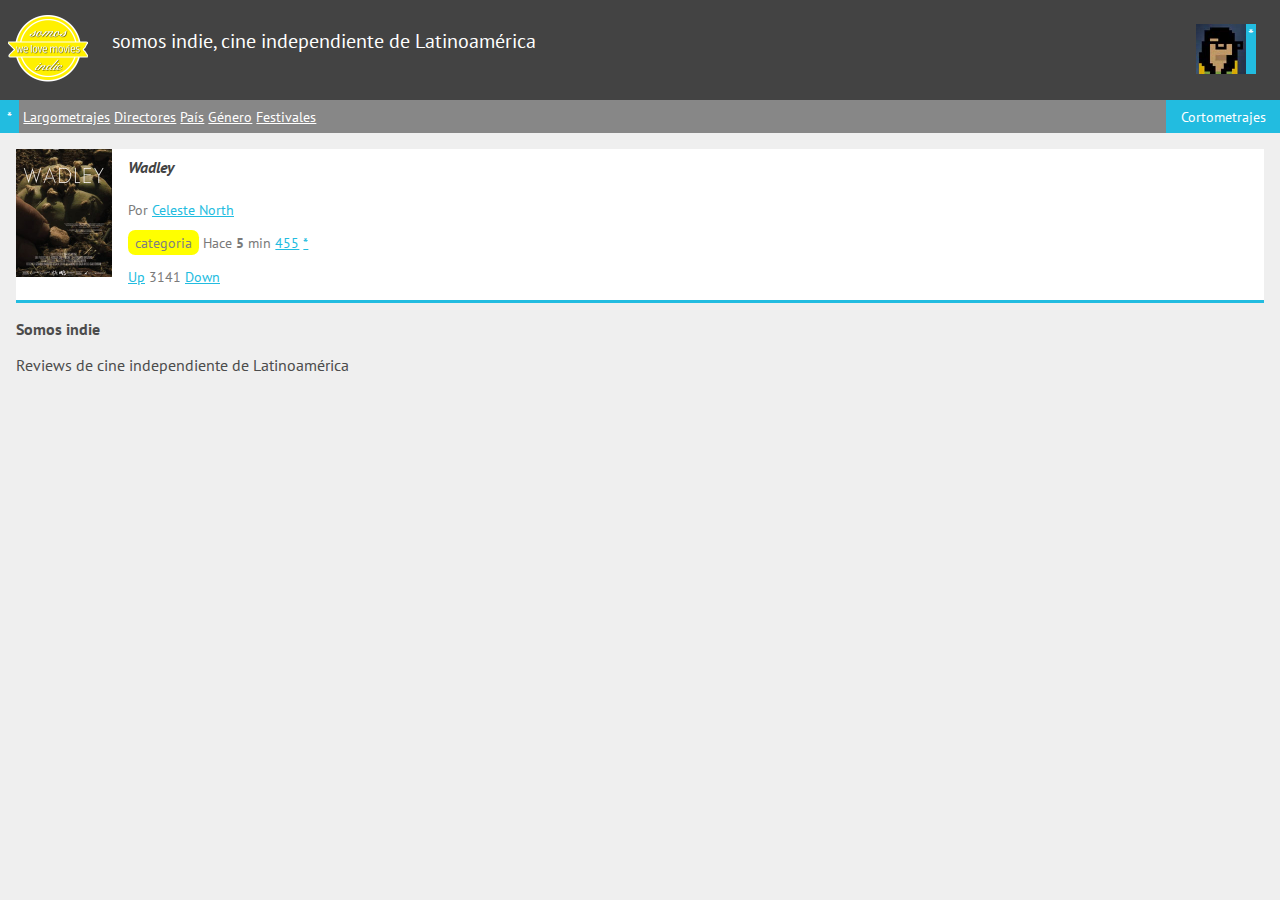
==== index.html @ f7ad8367 "Primer comit" ====
<!DOCTYPE html>
<html lang="es">
<head>
	<meta charset="utf-8" />
	<title>somos indie</title>
	<link rel="stylesheet" href="normalize.css" />
	<link href='http://fonts.googleapis.com/css?family=PT+Sans:400,700,400italic,700italic' rel='stylesheet' type='text/css' />
	<link rel="stylesheet" href="estilos.css" />		
</head>
<body>
	<!--aqui empieza el header-->
	<header>
		<figure id="logo">
			<img src="logo.png" />
		</figure>
		<h1 id "titulo_header">somos indie, cine independiente de Latinoamérica</h1>
		<figure id="avatar">
			<img src="avatar.jpg" />
			<figcaption>
				*
			</figcaption>
		</figure>
	</header>

	<nav>
		<ul>
			<li id="flechita_nav"><a href="#">*</a></li>
			<li><a href="#">Largometrajes</a></li>
			<li><a href="#">Directores</a></li>
			<li><a href="#">País</a></li>
			<li><a href="#">Género</a></li>
			<li><a href="#">Festivales</a></li>
			<li id="cortos"><a href="#">Cortometrajes</a></li>
		</ul>
	</nav>

	<section id="contenido">
		<article class="item">
			<figure class="poster">
				<img src="imagen.jpg"/>
			</figure>
			<h2 class="titulo">
				<a href="#">Wadley</a>
			</h2>	
				<p class="autor">
					Por <a href="#">Celeste North</a>
				</p>
				<p class="datos_item">
					<a class="tag_item" href="#">categoria</a>
					<span class="fecha_item">Hace <strong>5</strong> min</span>
					<a class="comentarios_item" href="#">455</a>
					<a class="guardar_item" href="#">*</a>
				</p>
				<p class="votacion">
					<a class="up" href="#">Up</a>
					3141
					<a class="down" href="#">Down</a>
				</p>
			
		</article>
	<section>
	<footer>
		<p><strong>Somos indie</strong></p>
		<p>Reviews de cine independiente de Latinoamérica</p>
	</footer>

</body>
</html>
---- estilos.css ----
a
{
	color: #22BCE0;
}

body
{
	background: #EFEFEF;
	color: #4C4C4C;
	font-family: "PT Sans", Arial;
	font-size: 16px;
	margin: 0;
}

/*
estilos del header
*/

header
{
	background: #434343;
	color: white;
	margin: 0;
	padding: 0.5em;
}
header figure, header h1
{
	display: inline-block;
	vertical-align: top;
}

header h1
{
	font-size: 20px;
	font-weight: normal;
	margin: 1em 0 0 1em;
	width: 60%;
}

header #avatar
{
	float: right;
	margin: 1em 1em 0 0;
}

header #avatar figcaption
{
	background: #22BCE0;
	float: right;
	height: 50px;
	padding: 0 2px;
}
header #avatar img
{
	width: 50px;
	float: left;

}

header #logo img 
{
	width: 80px;

}

nav
{
	background: #878787;
	font-size: 0.9em;
}

nav ul
{
	list-style: none;
	margin: 0;
	padding: 0;
}

nav ul li
{
	display: inline-block;
	vertical-align: top;
}

nav ul li a
{
	color: white;
	display: block;
	padding: 0.5em 0;
}

nav #flechita_nav a
{
	background: #22BCE0;
	padding: 0.5em;
	text-decoration: none;
}

nav #cortos
{
	float: right;
	margin-right: 0;
}

nav #cortos a
{
	background: #22BCE0;
	padding: 0.5em 1em;
	text-decoration: none;
}
#contenido
{
	margin: 1em;
}

#contenido .item
{
	background: white;
	border-bottom: 3px #22BCE0 solid;
}

#contenido .item .datos_item .tag_item
{
	background: yellow;
	border-radius: 0.5em;
	color: gray;
	padding: 0.2em 0.5em;
	text-decoration: none;
}

#contenido .item .poster
{
	float: left;
	margin: 0 1em 0 0;
}

#contenido .item p
{
	color: #7A7A7A;
	font-size: 0.9em;
}

#contenido .item .poster img
{
	width: 96px;
}

#contenido .item .titulo
{
	font-size: 1em;
	font-style: italic;
	padding: 0.5em 0;
}

#contenido .item .titulo a
{
	color: #444;
	text-decoration: none;
}
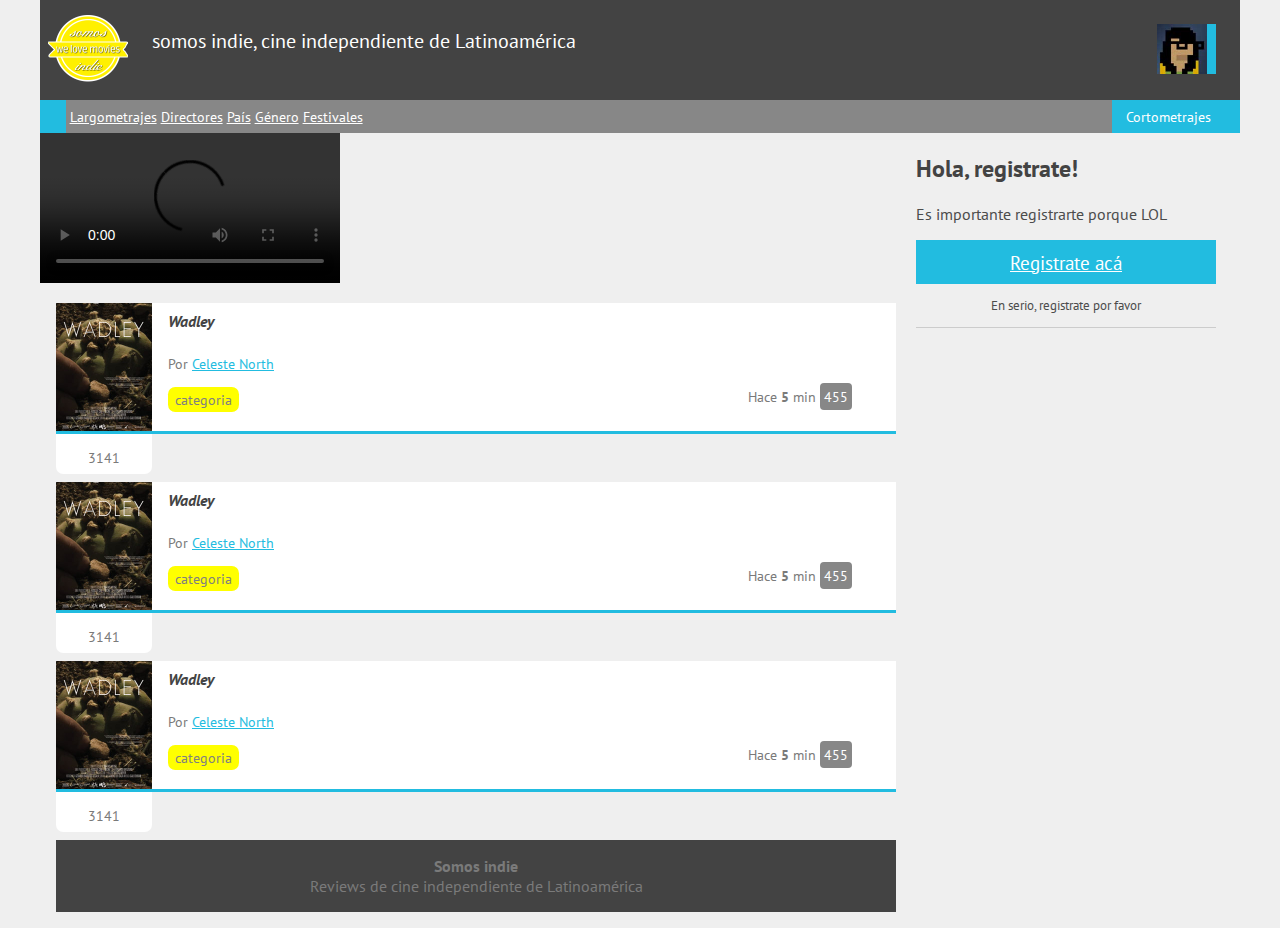
==== commit 1e921f6c: "Footer, Video y Responsive." ====
--- a/index.html
+++ b/index.html
@@ -2,10 +2,14 @@
 <html lang="es">
 <head>
 	<meta charset="utf-8" />
+	<meta name="viewport" 
+		content="width=device-width, initial-scale=1, maximum-scale=1"/>
 	<title>somos indie</title>
 	<link rel="stylesheet" href="normalize.css" />
 	<link href='http://fonts.googleapis.com/css?family=PT+Sans:400,700,400italic,700italic' rel='stylesheet' type='text/css' />
-	<link rel="stylesheet" href="estilos.css" />		
+	<link rel="stylesheet" href="estilos.css" />	
+	<link rel="stylesheet" href="responsive.css" />	
+	
 </head>
 <body>
 	<!--aqui empieza el header-->
@@ -17,14 +21,13 @@
 		<figure id="avatar">
 			<img src="avatar.jpg" />
 			<figcaption>
-				*
 			</figcaption>
 		</figure>
 	</header>
 
 	<nav>
 		<ul>
-			<li id="flechita_nav"><a href="#">*</a></li>
+			<li id="flechita_nav"><a href="#"></a></li>
 			<li><a href="#">Largometrajes</a></li>
 			<li><a href="#">Directores</a></li>
 			<li><a href="#">País</a></li>
@@ -33,6 +36,17 @@
 			<li id="cortos"><a href="#">Cortometrajes</a></li>
 		</ul>
 	</nav>
+	<aside id="bienvenida">
+		<h2>Hola, registrate!</h2>
+		<p>Es importante registrarte porque LOL</p>
+		<a id="registro" href="#">Registrate acá</a>
+		<p id="mensaje_registro">En serio, registrate por favor</p>
+	</aside>
+
+	<video width="300" controls autoplay>
+		<source src="nombredevideo.webm" type="video/webm"/>
+		<source src="nombredevideo.mp4" type="video/pm4"/>
+	</video>
 
 	<section id="contenido">
 		<article class="item">
@@ -49,15 +63,62 @@
 					<a class="tag_item" href="#">categoria</a>
 					<span class="fecha_item">Hace <strong>5</strong> min</span>
 					<a class="comentarios_item" href="#">455</a>
-					<a class="guardar_item" href="#">*</a>
+					<a class="guardar_item" href="#"></a>
 				</p>
 				<p class="votacion">
-					<a class="up" href="#">Up</a>
+					<a class="up" href="#"></a>
 					3141
-					<a class="down" href="#">Down</a>
+					<a class="down" href="#"></a>
 				</p>
 			
 		</article>
+		<article class="item">
+			<figure class="poster">
+				<img src="imagen.jpg"/>
+			</figure>
+			<h2 class="titulo">
+				<a href="#">Wadley</a>
+			</h2>	
+				<p class="autor">
+					Por <a href="#">Celeste North</a>
+				</p>
+				<p class="datos_item">
+					<a class="tag_item" href="#">categoria</a>
+					<span class="fecha_item">Hace <strong>5</strong> min</span>
+					<a class="comentarios_item" href="#">455</a>
+					<a class="guardar_item" href="#"></a>
+				</p>
+				<p class="votacion">
+					<a class="up" href="#"></a>
+					3141
+					<a class="down" href="#"></a>
+				</p>
+			
+		</article>
+		<article class="item">
+			<figure class="poster">
+				<img src="imagen.jpg"/>
+			</figure>
+			<h2 class="titulo">
+				<a href="#">Wadley</a>
+			</h2>	
+				<p class="autor">
+					Por <a href="#">Celeste North</a>
+				</p>
+				<p class="datos_item">
+					<a class="tag_item" href="#">categoria</a>
+					<span class="fecha_item">Hace <strong>5</strong> min</span>
+					<a class="comentarios_item" href="#">455</a>
+					<a class="guardar_item" href="#"></a>
+				</p>
+				<p class="votacion">
+					<a class="up" href="#"></a>
+					3141
+					<a class="down" href="#"></a>
+				</p>
+			
+		</article>
+
 	<section>
 	<footer>
 		<p><strong>Somos indie</strong></p>
--- a/estilos.css
+++ b/estilos.css
@@ -1,3 +1,13 @@
+@font-face {
+	font-family: 'icomoon';
+	src:url('fonts/icomoon.eot');
+	src:url('fonts/icomoon.eot?#iefix') format('embedded-opentype'),
+		url('fonts/icomoon.woff') format('woff'),
+		url('fonts/icomoon.ttf') format('truetype'),
+		url('fonts/icomoon.svg#icomoon') format('svg');
+	font-weight: normal;
+	font-style: normal;
+}
 a
 {
 	color: #22BCE0;
@@ -14,7 +24,23 @@
 
 /*
 estilos del header
+clases se identifican con .(punto)
+ids se identifican con # (numeral)
 */
+
+footer
+{
+	background: #434343;
+	color: #7A7A7A;
+	padding: 1em 0;
+	text-align: center;
+	width: 100%;
+}
+
+footer p
+{
+	margin: 0px;
+}
 
 header
 {
@@ -48,7 +74,14 @@
 	background: #22BCE0;
 	float: right;
 	height: 50px;
-	padding: 0 2px;
+	line-height: 50px;
+}
+header #avatar figcaption:after
+{
+	content: "\e002";
+	font-family: "icomoon";
+	font-size: 0.7em;
+	opacity: 0.5;
 }
 header #avatar img
 {
@@ -95,18 +128,41 @@
 	padding: 0.5em;
 	text-decoration: none;
 }
-
+nav #flechita_nav a:after
+{
+	content: "\e000";
+	font-family: "icomoon";
+	opacity: 0.6;
+}
 nav #cortos
 {
+	background: #22BCE0;
 	float: right;
 	margin-right: 0;
-}
-
+	padding-right: 1em;
+	position: relative;
+}
+nav #cortos:after
+{
+	color: rgba(255, 255, 255, 0.9);
+	content: "\e003";
+	font-family: "icomoon";
+	font-size: 1.5em;
+	position: absolute;
+	right: 0;
+	top: 0;
+}
 nav #cortos a
 {
 	background: #22BCE0;
+	display: inline-block;
 	padding: 0.5em 1em;
 	text-decoration: none;
+
+}
+#bienvenida
+{
+	display: none;
 }
 #contenido
 {
@@ -117,6 +173,38 @@
 {
 	background: white;
 	border-bottom: 3px #22BCE0 solid;
+	margin-bottom: 3em;
+	min-height: 128px;
+	position: relative;
+
+}
+#contenido .item p
+{
+	color: #7A7A7A;
+	font-size: 0.9em;
+}
+#contenido .item .datos_item
+{
+	text-align: right;
+}
+#contenido .item .datos_item .comentarios_item
+{
+	background: #878787;
+	border-radius: 4px;
+	color: white;
+	padding: 4px;
+	text-decoration: none;
+}
+#contenido .item .datos_item .guardar_item
+{
+	margin: 0 1em;
+	text-decoration: none;
+}
+#contenido .item .datos_item .guardar_item:after
+{
+	color: #FD5;
+	content: "\e004";
+	font-family: "icomoon";
 }
 
 #contenido .item .datos_item .tag_item
@@ -124,6 +212,7 @@
 	background: yellow;
 	border-radius: 0.5em;
 	color: gray;
+	float: left;
 	padding: 0.2em 0.5em;
 	text-decoration: none;
 }
@@ -132,12 +221,6 @@
 {
 	float: left;
 	margin: 0 1em 0 0;
-}
-
-#contenido .item p
-{
-	color: #7A7A7A;
-	font-size: 0.9em;
 }
 
 #contenido .item .poster img
@@ -158,23 +241,56 @@
 	text-decoration: none;
 }
 
-
-
-
-
-
-
-
-
-
-
-
-
-
-
-
-
-
-
-
-
+#contenido .item .votacion
+{
+	background: white;
+	border-radius: 0 0 0.5em 0.5em;
+	margin-top: 3px;
+	padding: 0.5em 0;
+	position: absolute;
+	text-align: center;
+	top: 100%;
+	width: 96px;
+
+}
+#contenido .item .votacion a
+{
+	text-decoration: none;
+}
+#contenido .item .votacion .down:after,
+#contenido .item .votacion .up:after
+{
+		font-family: "icomoon";
+		font-size: 1.5em;
+		vertical-align: bottom;
+}
+#contenido .item .votacion .down:after
+{
+	color: red;
+	content: "\e002";
+}
+#contenido .item .votacion .up:after
+{
+	color: green;
+	content: "\e001";
+}
+
+
+
+
+
+
+
+
+
+
+
+
+
+
+
+
+
+
+
+
--- a/responsive.css
+++ b/responsive.css
@@ -0,0 +1,49 @@
+
+@media screen and (min-width: 768px)
+{
+	body 
+	{
+		margin: 0 auto;
+		max-width: 1200px;
+	}
+	#bienvenida
+	{
+		display: block;
+		border-bottom: 1px solid #CCC;
+		float: right;
+		margin-right: 2%;
+		width: 25%;
+	}
+
+	#bienvenida h2
+	{
+		color: #434343;
+	}
+
+	#bienvenida #mensaje_registro, 
+	#bienvenida #registro
+	{
+		text-align: center;
+	}
+
+	#bienvenida #mensaje_registro
+	{
+		font-size: 0.8em;
+	}
+
+	#bienvenida #registro
+	{
+		background: #22BCE0;
+		color: white;
+		display: block;
+		font-size: 1.2em;
+		padding: 0.5em 0;
+
+	}
+
+	#contenido
+	{
+		width: 70%;
+	}
+}
+
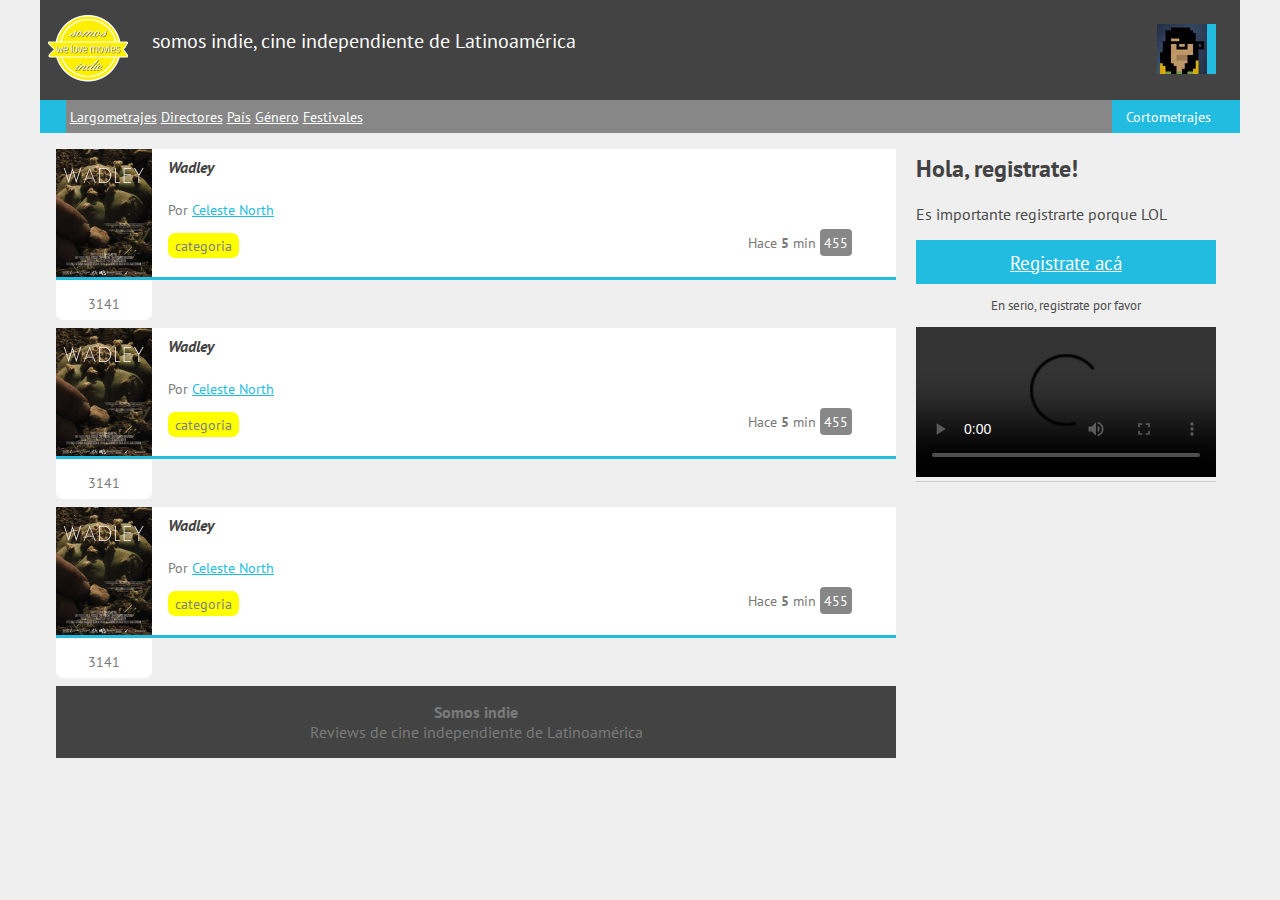
==== commit 3b638bf3: "Cambios clase 3." ====
--- a/index.html
+++ b/index.html
@@ -41,12 +41,14 @@
 		<p>Es importante registrarte porque LOL</p>
 		<a id="registro" href="#">Registrate acá</a>
 		<p id="mensaje_registro">En serio, registrate por favor</p>
-	</aside>
+	
 
 	<video width="300" controls autoplay>
 		<source src="nombredevideo.webm" type="video/webm"/>
-		<source src="nombredevideo.mp4" type="video/pm4"/>
+		<source src="nombredevideo.mp4" type="video/pm4"/> 
 	</video>
+
+	</aside>
 
 	<section id="contenido">
 		<article class="item">
--- a/estilos.css
+++ b/estilos.css
@@ -195,6 +195,7 @@
 	padding: 4px;
 	text-decoration: none;
 }
+
 #contenido .item .datos_item .guardar_item
 {
 	margin: 0 1em;
